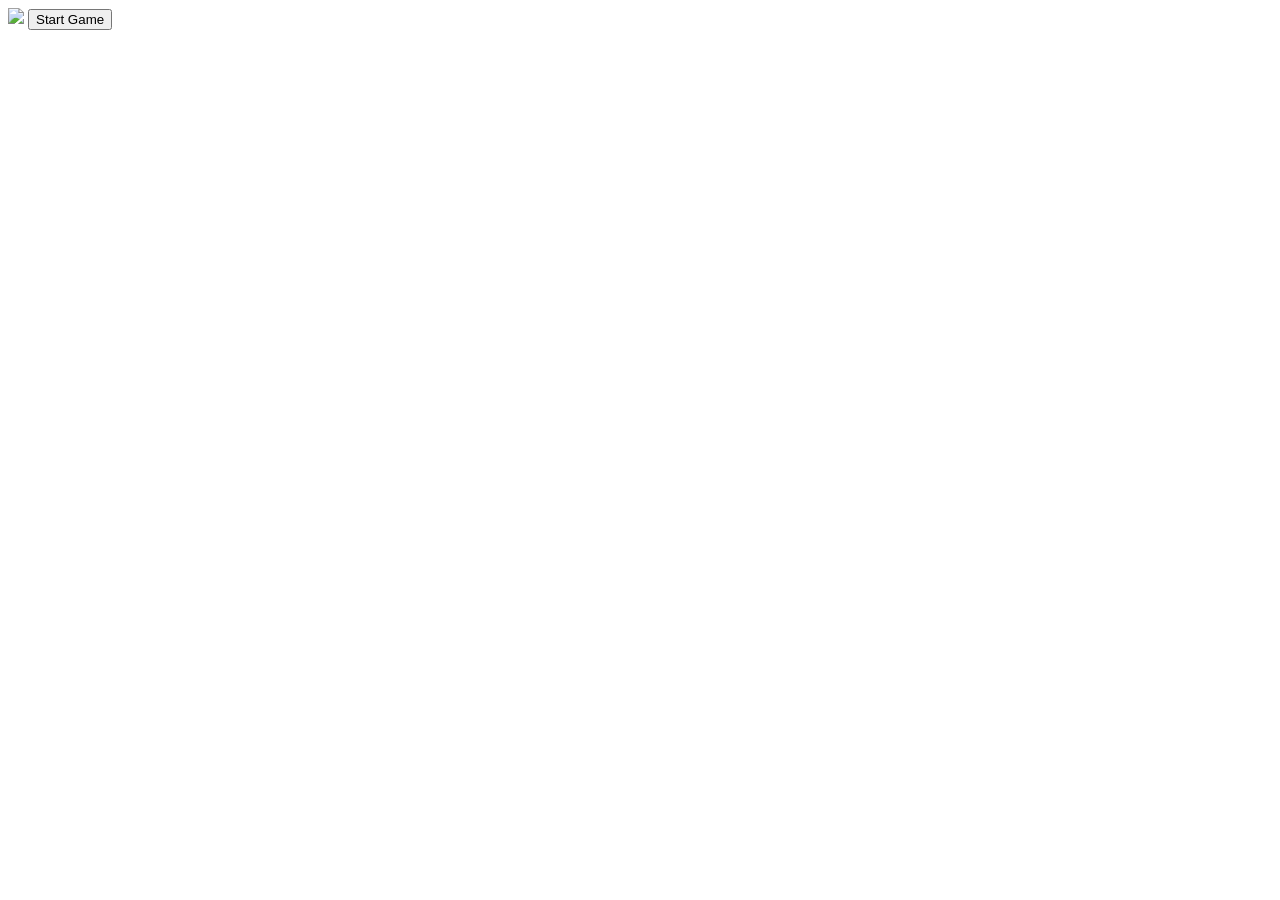
==== index.html @ 9bad7312 "edited title screeen" ====
<!DOCTYPE html>
<html lang="en">
<head>
    <meta charset="UTF-8">
    <meta name="viewport" content="width=device-width, initial-scale=1.0">

 
    <title>Boohbah Friendship</title>
    <link rel="stylesheet" href="style.css"/>
    <script src="script.js" defer></script>
</head>
<body>

    <div class="titlescreen">
        <img src="Title.png" id="titleBg">
        <button class="btn">Start Game</button>
    </div>
        
</body>
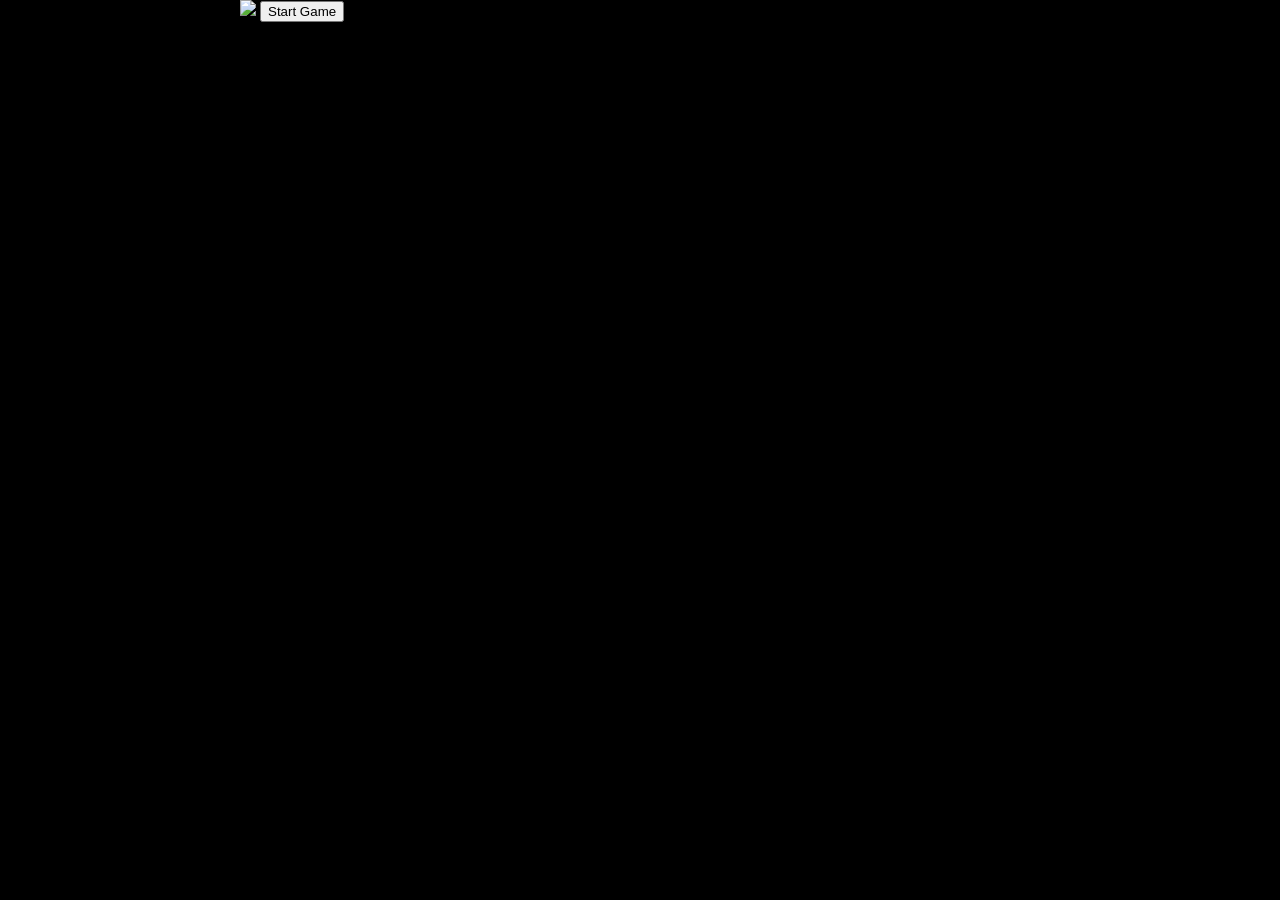
==== commit e43710c7: "edited title screen" ====
--- a/index.html
+++ b/index.html
@@ -6,14 +6,14 @@
 
  
     <title>Boohbah Friendship</title>
-    <link rel="stylesheet" href="style.css"/>
+    <link rel="stylesheet" href="styles.css"/>
     <script src="script.js" defer></script>
 </head>
 <body>
 
     <div class="titlescreen">
         <img src="Title.png" id="titleBg">
-        <button class="btn">Start Game</button>
+        <button class="start">Start Game</button>
     </div>
         
 </body>
--- a/styles.css
+++ b/styles.css
@@ -0,0 +1,38 @@
+body{
+  margin:0;
+  background:black;
+}
+
+/* Container needed to position the button. Adjust the width as needed */
+.titlescreen {
+   position:relative;
+  width:800px;
+  height:600px;
+  margin:auto;
+}
+
+/* Make the image responsive */
+#titleBg {
+  width: 100%;
+  height: auto;
+}
+
+/* Style the button and place it in the middle of the container/image */
+.container .start {
+  position: absolute;
+  top: 50%;
+  left: 50%;
+  transform: translate(-50%, -50%);
+  -ms-transform: translate(-50%, -50%);
+  background-color: #555;
+  color: white;
+  font-size: 16px;
+  padding: 12px 24px;
+  border: none;
+  cursor: pointer;
+  border-radius: 5px;
+}
+
+.container .start:hover {
+  background-color: black;
+}
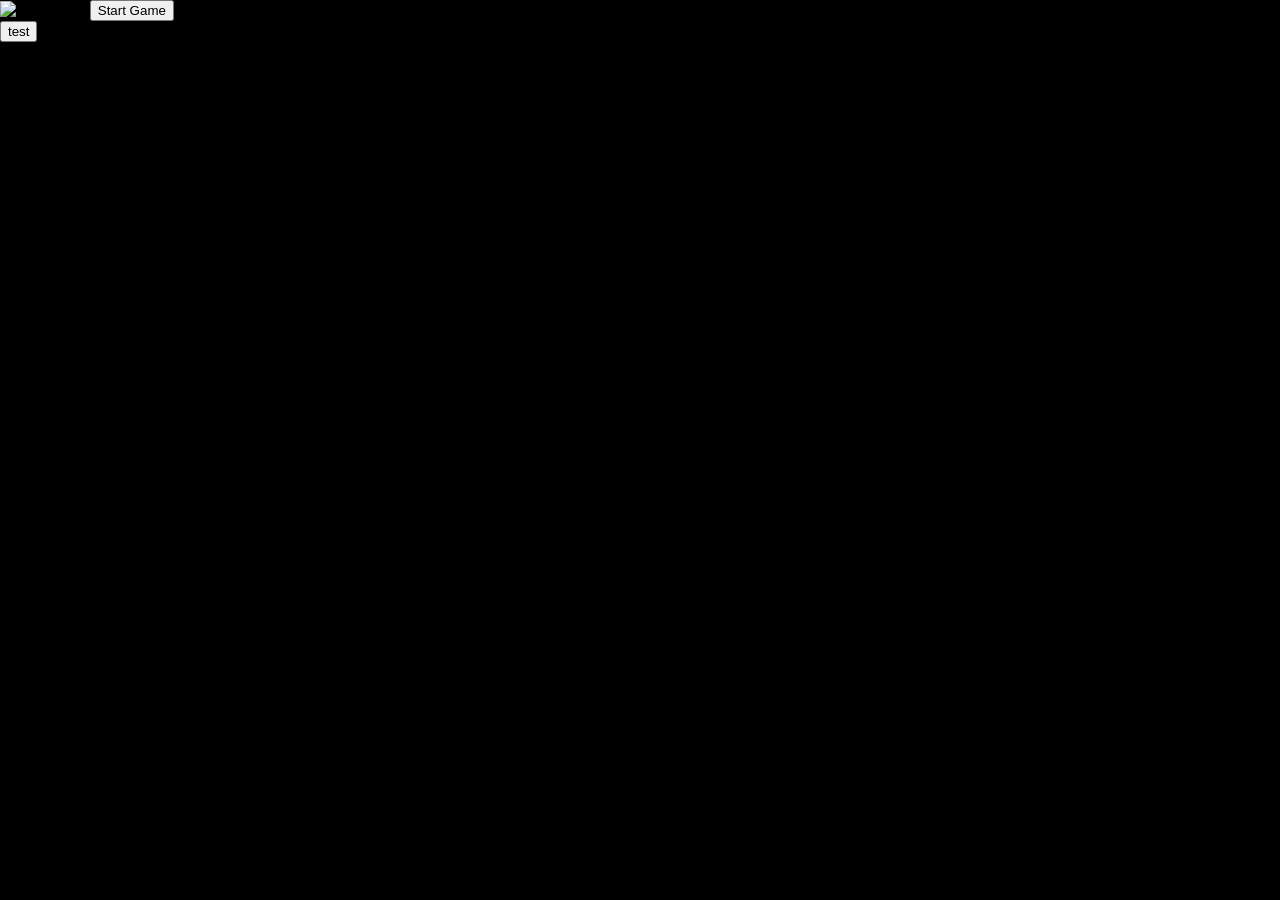
==== commit 1ba0e188: "adeed test button" ====
--- a/index.html
+++ b/index.html
@@ -5,15 +5,17 @@
     <meta name="viewport" content="width=device-width, initial-scale=1.0">
 
  
-    <title>Boohbah Friendship</title>
+    <title>Boohbah Murder</title>
     <link rel="stylesheet" href="styles.css"/>
     <script src="script.js" defer></script>
 </head>
 <body>
 
     <div class="titlescreen">
-        <img src="Title.png" id="titleBg">
-        <button class="start">Start Game</button>
+        <img src="backgrounds/Title.png" alt="title screen">
+        <button id="start">Start Game</button>
     </div>
+        <button id="test">test</button>
+
         
 </body>
--- a/styles.css
+++ b/styles.css
@@ -1,3 +1,10 @@
+
+
+
+
+
+
+
 body{
   margin:0;
   background:black;
@@ -6,19 +13,19 @@
 /* Container needed to position the button. Adjust the width as needed */
 .titlescreen {
    position:relative;
-  width:800px;
-  height:600px;
+  width:100%;
+  height:100%;
   margin:auto;
 }
 
 /* Make the image responsive */
-#titleBg {
+.container img {
   width: 100%;
   height: auto;
 }
 
 /* Style the button and place it in the middle of the container/image */
-.container .start {
+.titlescreen .start {
   position: absolute;
   top: 50%;
   left: 50%;
@@ -33,6 +40,6 @@
   border-radius: 5px;
 }
 
-.container .start:hover {
+.titlescreen .start:hover {
   background-color: black;
 }
